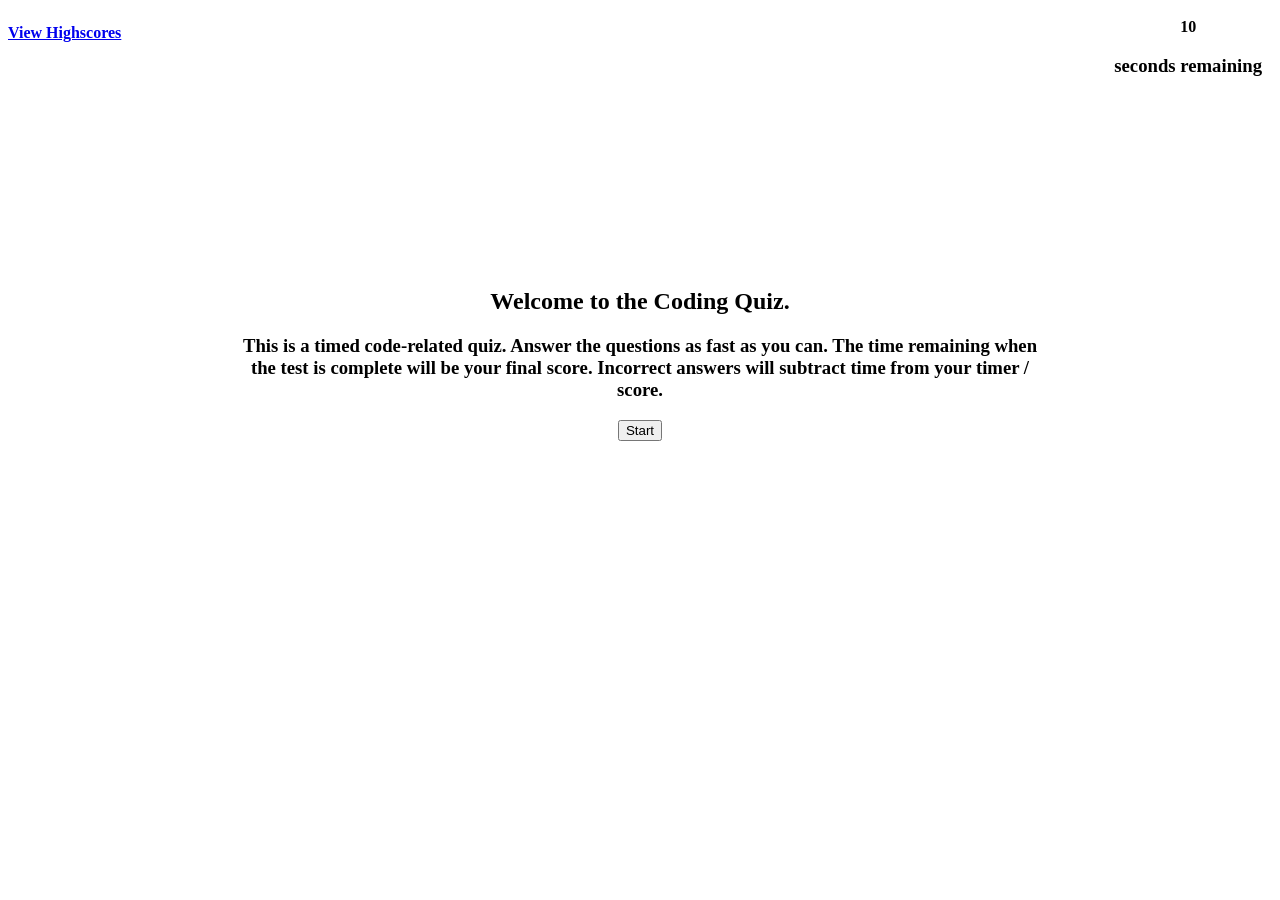
==== quiz.html @ cd804de4 "Added basic welcome information with basic styling" ====
<!DOCTYPE html>
<html lang="en">
<head>
    <meta charset="UTF-8">
    <meta http-equiv="X-UA-Compatible" content="IE=edge">
    <meta name="viewport" content="width=device-width, initial-scale=1.0">
    <link rel="stylesheet" type="text/css" href="./styles.css" />
    <title>Coding Quiz Showdown</title>
</head>
<body>
    <header> 
        <div class="highscore">
            <p><a href="./highscores.html"><strong>View Highscores</strong></a></p>



        </div>
        <div class= "card timer">
            <div class = "timer-text">
            <div class="large-font timer-count"><strong>10</strong></div>
            <h3>seconds remaining</h3>
        </div>
    </header>
    <main>
        <section class = "welcome">
            <div>
                <h1>Welcome to the Coding Quiz.</h1>
                <h3>This is a timed code-related quiz. Answer the questions as fast as you can. The time remaining when the test is complete will be your final score.
                 Incorrect answers will subtract time from your timer / score.  
                 </h3>
             </div>
            <div class="button">
                <button>Start</button>

            </div>
        </section>

    </main>
</body>
</html>
---- styles.css ----
header{
    display: flex;
    justify-content: space-between;
}
.timer {
    display:flex;
    flex-direction: row;
    justify-content: flex-end;
    height: 240px;
    padding: 10px;
    color: black;
    text-align: center;
  }
.welcome {
    display: flex;
    flex-direction: column;
    justify-content: center;
    align-items: center;
    text-align: center;
}
.welcome h3 {
    max-width:800px;
}
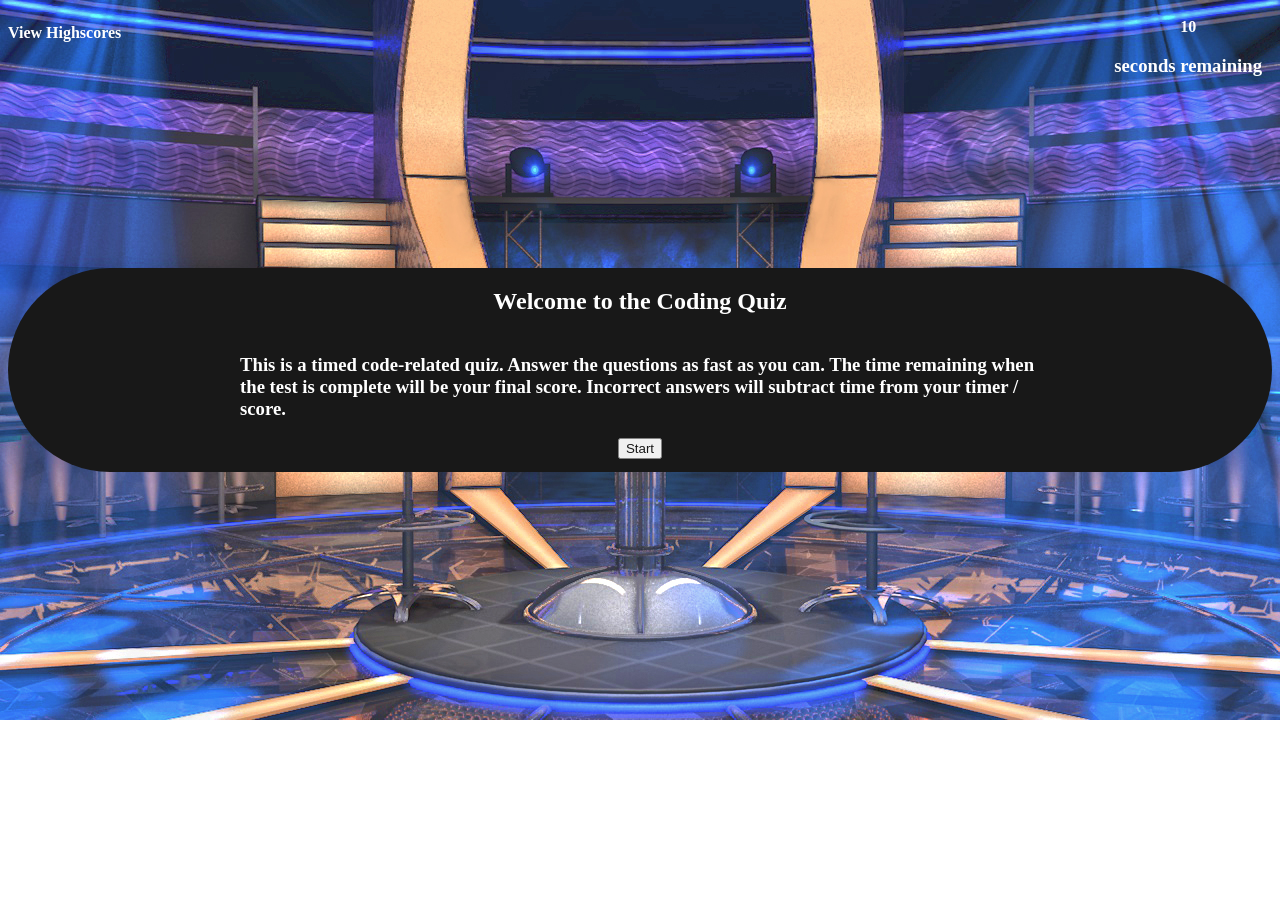
==== commit b628025f: "Added empty JS file for questions" ====
--- a/quiz.html
+++ b/quiz.html
@@ -22,17 +22,27 @@
         </div>
     </header>
     <main>
-        <section class = "welcome">
-            <div>
-                <h1>Welcome to the Coding Quiz.</h1>
+        <section class = "main">
+            <div class= "main welcome">
+                <h1>Welcome to the Coding Quiz</h1>
                 <h3>This is a timed code-related quiz. Answer the questions as fast as you can. The time remaining when the test is complete will be your final score.
                  Incorrect answers will subtract time from your timer / score.  
                  </h3>
+                 <button>Start</button>
              </div>
-            <div class="button">
-                <button>Start</button>
+        </section>
+        <section id="questions" class="hide">
+            <h2 class="question-title"></h2>
+            <div id="choices" class="choices">
 
             </div>
+        </section>
+
+        <section id="endscreen" class="hide">
+            <h2>Quiz is complete</h2>
+            <p>Your final score is: <span id="final-score"></span></p>
+            <p>Enter Initials: <input type="text" id="initials"/><button id="submit">Submit</button></p>
+
         </section>
 
     </main>
--- a/styles.css
+++ b/styles.css
@@ -1,6 +1,17 @@
+html{
+    background-image: url("./studio.jpg");
+    background-repeat: no-repeat;
+    background-size:cover;
+    opacity: .9;
+}
 header{
     display: flex;
     justify-content: space-between;
+    color: white;
+}
+.highscore a:hover, :visited, :active, :link{
+    text-decoration: none;
+    color: white;
 }
 .timer {
     display:flex;
@@ -8,16 +19,33 @@
     justify-content: flex-end;
     height: 240px;
     padding: 10px;
-    color: black;
     text-align: center;
   }
-.welcome {
+.main {
+    color:white;
     display: flex;
     flex-direction: column;
     justify-content: center;
+    border-radius: 1000px;
+    
+}
+.welcome {
+    background-color: black;
+    display: flex;
+    flex-wrap: wrap;
+    flex-direction: column;
+    justify-content: center;
     align-items: center;
-    text-align: center;
+}
+.welcome button {
+    margin-bottom: 1%;
 }
 .welcome h3 {
     max-width:800px;
+}
+.start {
+    margin-bottom: 1%;
+}
+.hide {
+    display:none;
 }
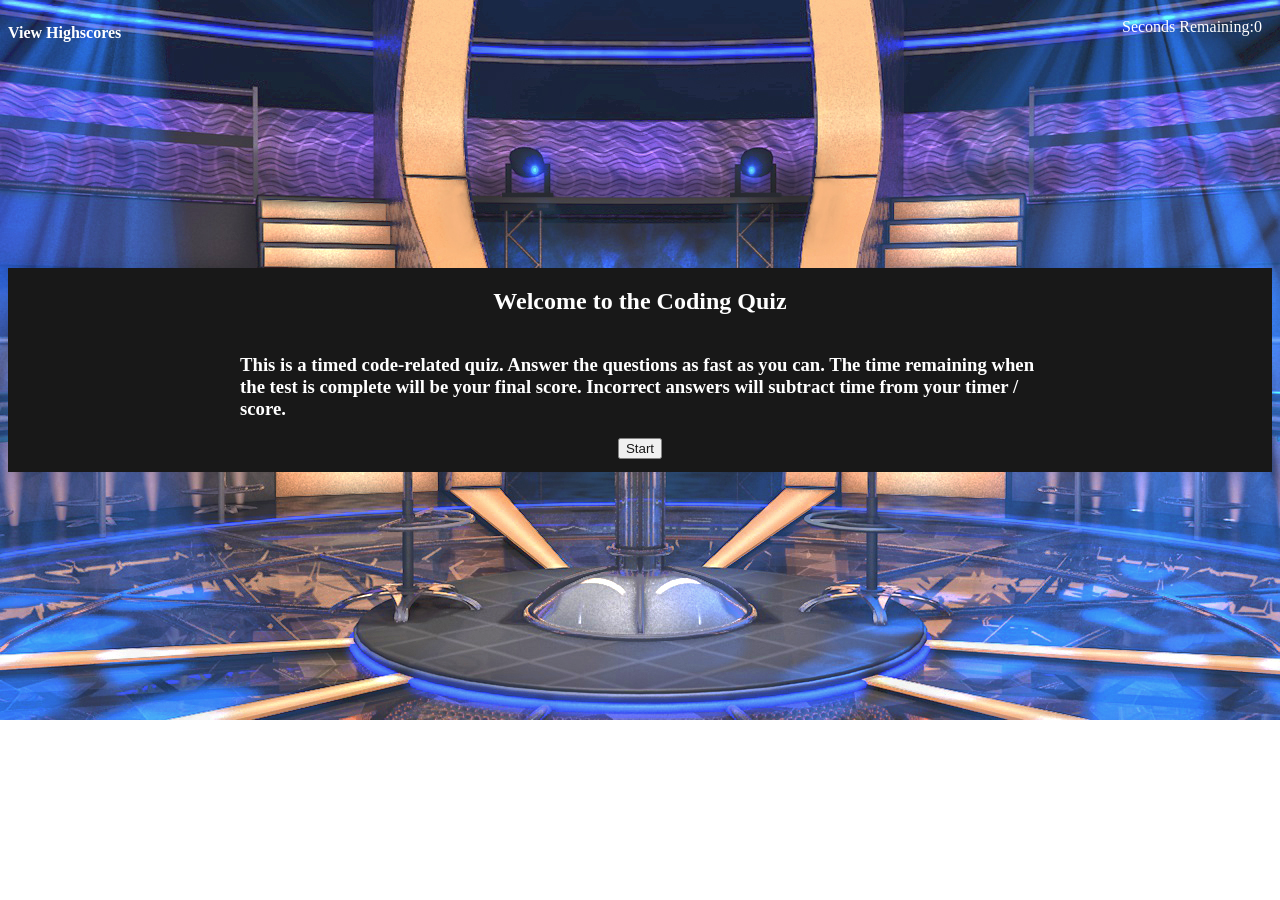
==== commit 1014a282: "Added start game function and linked js files to html" ====
--- a/quiz.html
+++ b/quiz.html
@@ -11,24 +11,17 @@
     <header> 
         <div class="highscore">
             <p><a href="./highscores.html"><strong>View Highscores</strong></a></p>
-
-
-
         </div>
-        <div class= "card timer">
-            <div class = "timer-text">
-            <div class="large-font timer-count"><strong>10</strong></div>
-            <h3>seconds remaining</h3>
-        </div>
+        <div class="timer">Seconds Remaining: <span id="time">0</span></div>
     </header>
     <main>
-        <section class = "main">
+        <section id= "main">
             <div class= "main welcome">
                 <h1>Welcome to the Coding Quiz</h1>
                 <h3>This is a timed code-related quiz. Answer the questions as fast as you can. The time remaining when the test is complete will be your final score.
                  Incorrect answers will subtract time from your timer / score.  
                  </h3>
-                 <button>Start</button>
+                 <button id="start">Start</button>
              </div>
         </section>
         <section id="questions" class="hide">
@@ -44,7 +37,8 @@
             <p>Enter Initials: <input type="text" id="initials"/><button id="submit">Submit</button></p>
 
         </section>
-
+        <script src="./javascript.js"></script>
+        <script src="./questions.js"></script>
     </main>
 </body>
 </html>
--- a/styles.css
+++ b/styles.css
@@ -21,7 +21,7 @@
     padding: 10px;
     text-align: center;
   }
-.main {
+#main {
     color:white;
     display: flex;
     flex-direction: column;
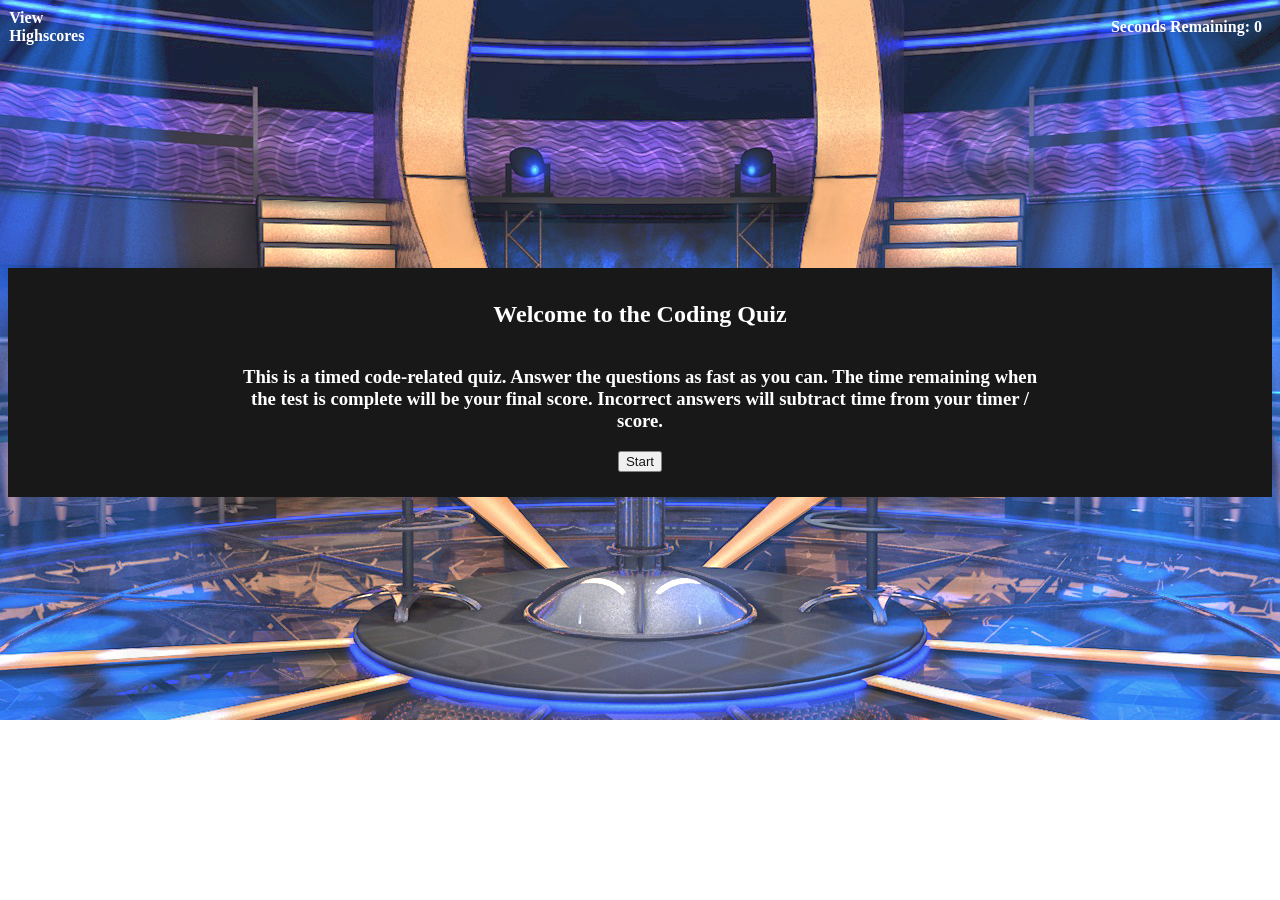
==== commit a8efa217: "Added media query for mobile design" ====
--- a/quiz.html
+++ b/quiz.html
@@ -4,6 +4,7 @@
     <meta charset="UTF-8">
     <meta http-equiv="X-UA-Compatible" content="IE=edge">
     <meta name="viewport" content="width=device-width, initial-scale=1.0">
+    <!-- <link href="https://cdn.jsdelivr.net/npm/bootstrap@5.3.0-alpha1/dist/css/bootstrap.min.css" rel="stylesheet" integrity="sha384-GLhlTQ8iRABdZLl6O3oVMWSktQOp6b7In1Zl3/Jr59b6EGGoI1aFkw7cmDA6j6gD" crossorigin="anonymous"> -->
     <link rel="stylesheet" type="text/css" href="./styles.css" />
     <title>Coding Quiz Showdown</title>
 </head>
@@ -12,11 +13,11 @@
         <div class="highscore">
             <p><a href="./highscores.html"><strong>View Highscores</strong></a></p>
         </div>
-        <div class="timer">Seconds Remaining: <span id="time">0</span></div>
+        <div class="timer"><strong>Seconds Remaining: <span id="time">0</span></strong></div>
     </header>
     <main>
-        <section id= "main">
-            <div class= "main welcome">
+        <section id="main">
+            <div class="welcome">
                 <h1>Welcome to the Coding Quiz</h1>
                 <h3>This is a timed code-related quiz. Answer the questions as fast as you can. The time remaining when the test is complete will be your final score.
                  Incorrect answers will subtract time from your timer / score.  
@@ -26,16 +27,18 @@
         </section>
         <section id="questions" class="hide">
             <h2 class="question-title"></h2>
-            <div id="choices" class="choices">
+            <div id="choices" class="choices row row-cols-2">
+                <div id="feedback"></div>
 
             </div>
         </section>
 
         <section id="endscreen" class="hide">
+            <div class="end-style">
             <h2>Quiz is complete</h2>
             <p>Your final score is: <span id="final-score"></span></p>
             <p>Enter Initials: <input type="text" id="initials"/><button id="submit">Submit</button></p>
-
+            </div>
         </section>
         <script src="./javascript.js"></script>
         <script src="./questions.js"></script>
--- a/styles.css
+++ b/styles.css
@@ -36,6 +36,8 @@
     flex-direction: column;
     justify-content: center;
     align-items: center;
+    padding: 1%;
+    text-align: center;
 }
 .welcome button {
     margin-bottom: 1%;
@@ -48,4 +50,45 @@
 }
 .hide {
     display:none;
+}
+.choices {
+    background-color:black; 
+    color:white; 
+    display: flex; 
+    flex-direction: row;
+    justify-content:center;
+}
+.end-style {
+    display:flex;
+    flex-direction: column;
+    justify-content: center;
+    align-items: center;
+    color: white;
+    background-color: black;
+    border-width: 2px;
+    text-align: center;
+}
+.highscoreStyle {
+    display:flex;
+    flex-direction: column;
+    justify-content: center;
+    align-items: center;
+    background-color: black;
+    color:white;
+}
+.highscoreStyle #sidebyside {
+    display:flex;
+    flex-direction: row;
+    margin-bottom: 1%
+}
+p {
+    margin: 1%;
+    padding: 0;
+}
+
+@media screen and (max-width:1032px){
+    html{
+        background-image: none;
+        background-color: burlywood;
+    }
 }
